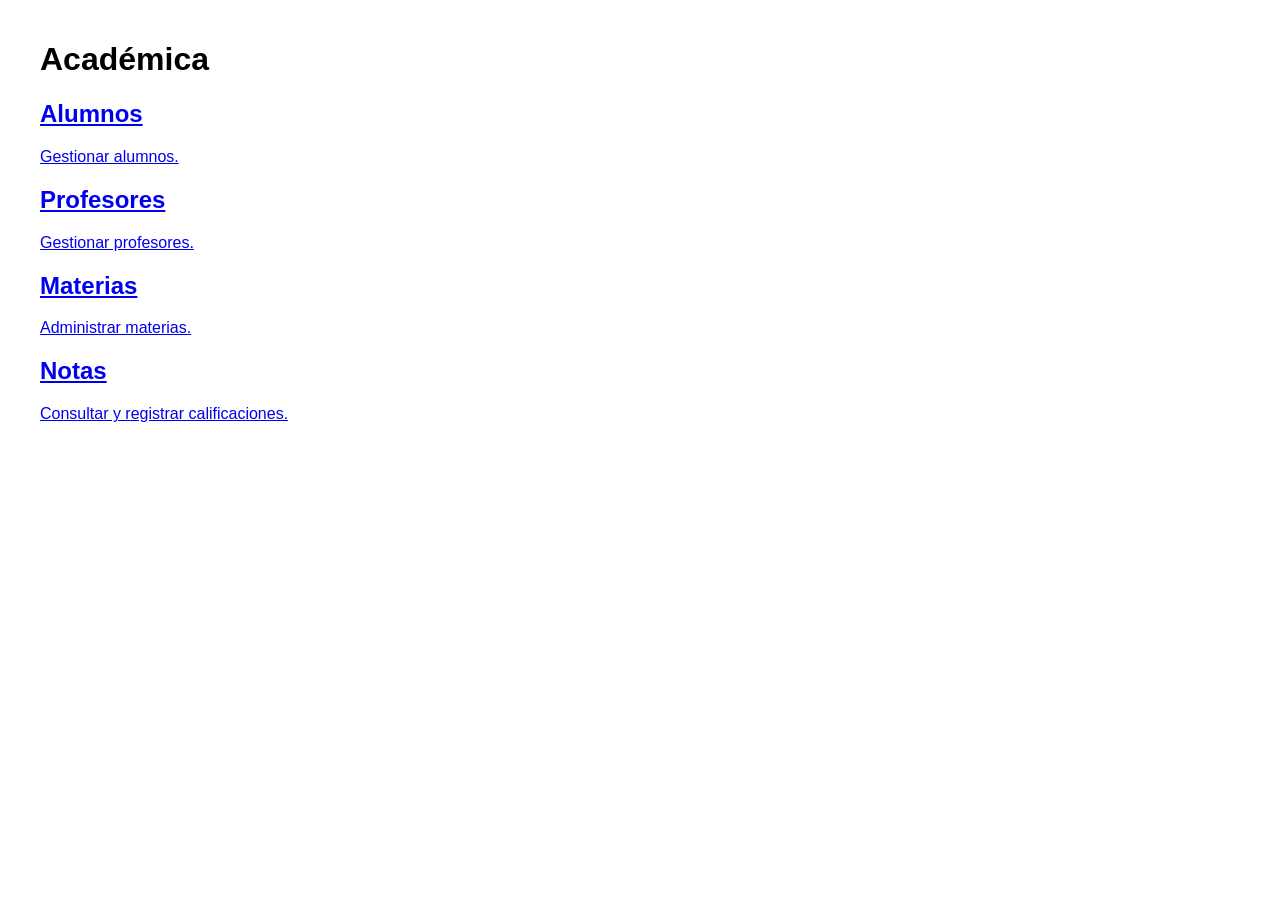
==== index.html @ 25a2b8ec "alumnos profesores notas y materias creados" ====
<!DOCTYPE html>
<html lang="es">
<head>
    <meta charset="UTF-8">
    <meta name="viewport" content="width=device-width, initial-scale=1.0">
    <title> Académica</title>
    <link rel="stylesheet" href="css/styles.css">
</head>
<body>

    <header>
        <h1>Académica</h1>
    </header>

    <main>

        <div class="menu-container">

            <a href="alumnos.html" class="card">
                <h2>Alumnos</h2>
                <p>Gestionar alumnos.</p>
            </a>

            <a href="profesores.html" class="card">
                <h2>Profesores</h2>
                <p>Gestionar profesores.</p>
            </a>

            <a href="materias.html" class="card">
                <h2>Materias</h2>
                <p>Administrar materias.</p>
            </a>

            <a href="notas.html" class="card">
                <h2>Notas</h2>
                <p>Consultar y registrar calificaciones.</p>
            </a>

        </div>

    </main>

</body>
</html>
---- css/styles.css ----
body {
  font-family: Arial, sans-serif;
  max-width: 1200px;
  margin: auto;
  padding: 20px;
}

table {
  width: 100%;
  border-collapse: collapse;
}

th,
td {
  border: 1px solid #ddd;
  padding: 10px;
}

button {
  padding: 8px 12px;
  cursor: pointer;
}
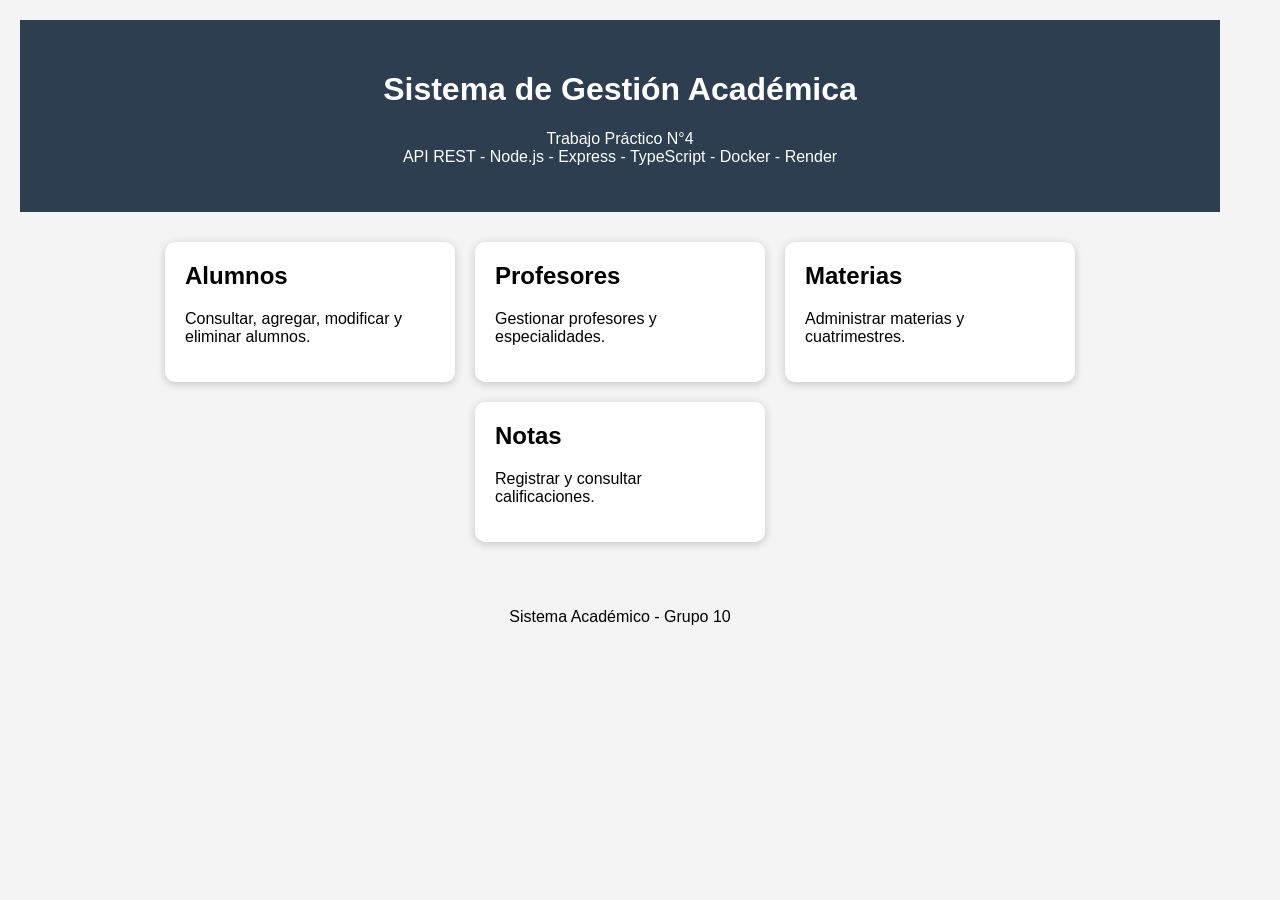
==== commit f94221cf: "index y css" ====
--- a/index.html
+++ b/index.html
@@ -1,44 +1,72 @@
 <!DOCTYPE html>
 <html lang="es">
+
 <head>
     <meta charset="UTF-8">
     <meta name="viewport" content="width=device-width, initial-scale=1.0">
-    <title> Académica</title>
+    <title>Sistema de Gestión Académica</title>
+
     <link rel="stylesheet" href="css/styles.css">
 </head>
+
 <body>
 
     <header>
-        <h1>Académica</h1>
+        <h1>Sistema de Gestión Académica</h1>
+
+        <p>
+            Trabajo Práctico N°4
+            <br>
+            API REST - Node.js - Express - TypeScript - Docker - Render
+        </p>
     </header>
 
     <main>
 
-        <div class="menu-container">
+        <section class="menu-container">
 
             <a href="alumnos.html" class="card">
-                <h2>Alumnos</h2>
-                <p>Gestionar alumnos.</p>
+                <h2> Alumnos</h2>
+                <p>
+                    Consultar, agregar,
+                    modificar y eliminar alumnos.
+                </p>
             </a>
 
             <a href="profesores.html" class="card">
                 <h2>Profesores</h2>
-                <p>Gestionar profesores.</p>
+                <p>
+                    Gestionar profesores
+                    y especialidades.
+                </p>
             </a>
 
             <a href="materias.html" class="card">
                 <h2>Materias</h2>
-                <p>Administrar materias.</p>
+                <p>
+                    Administrar materias
+                    y cuatrimestres.
+                </p>
             </a>
 
             <a href="notas.html" class="card">
                 <h2>Notas</h2>
-                <p>Consultar y registrar calificaciones.</p>
+                <p>
+                    Registrar y consultar
+                    calificaciones.
+                </p>
             </a>
 
-        </div>
+        </section>
 
     </main>
 
+    <footer>
+        <p>
+            Sistema Académico - Grupo 10
+        </p>
+    </footer>
+
 </body>
+
 </html>
--- a/css/styles.css
+++ b/css/styles.css
@@ -19,4 +19,51 @@
 button {
   padding: 8px 12px;
   cursor: pointer;
+}
+body {
+    font-family: Arial, sans-serif;
+    margin: 0;
+    background-color: #f4f4f4;
+}
+
+header {
+    background-color: #2c3e50;
+    color: white;
+    text-align: center;
+    padding: 30px;
+}
+
+main {
+    padding: 30px;
+}
+
+.menu-container {
+    display: flex;
+    justify-content: center;
+    flex-wrap: wrap;
+    gap: 20px;
+}
+
+.card {
+    width: 250px;
+    text-decoration: none;
+    color: black;
+    background-color: white;
+    border-radius: 10px;
+    padding: 20px;
+    box-shadow: 0 2px 8px rgba(0, 0, 0, 0.2);
+    transition: 0.3s;
+}
+
+.card:hover {
+    transform: scale(1.05);
+}
+
+.card h2 {
+    margin-top: 0;
+}
+
+footer {
+    text-align: center;
+    padding: 20px;
 }
